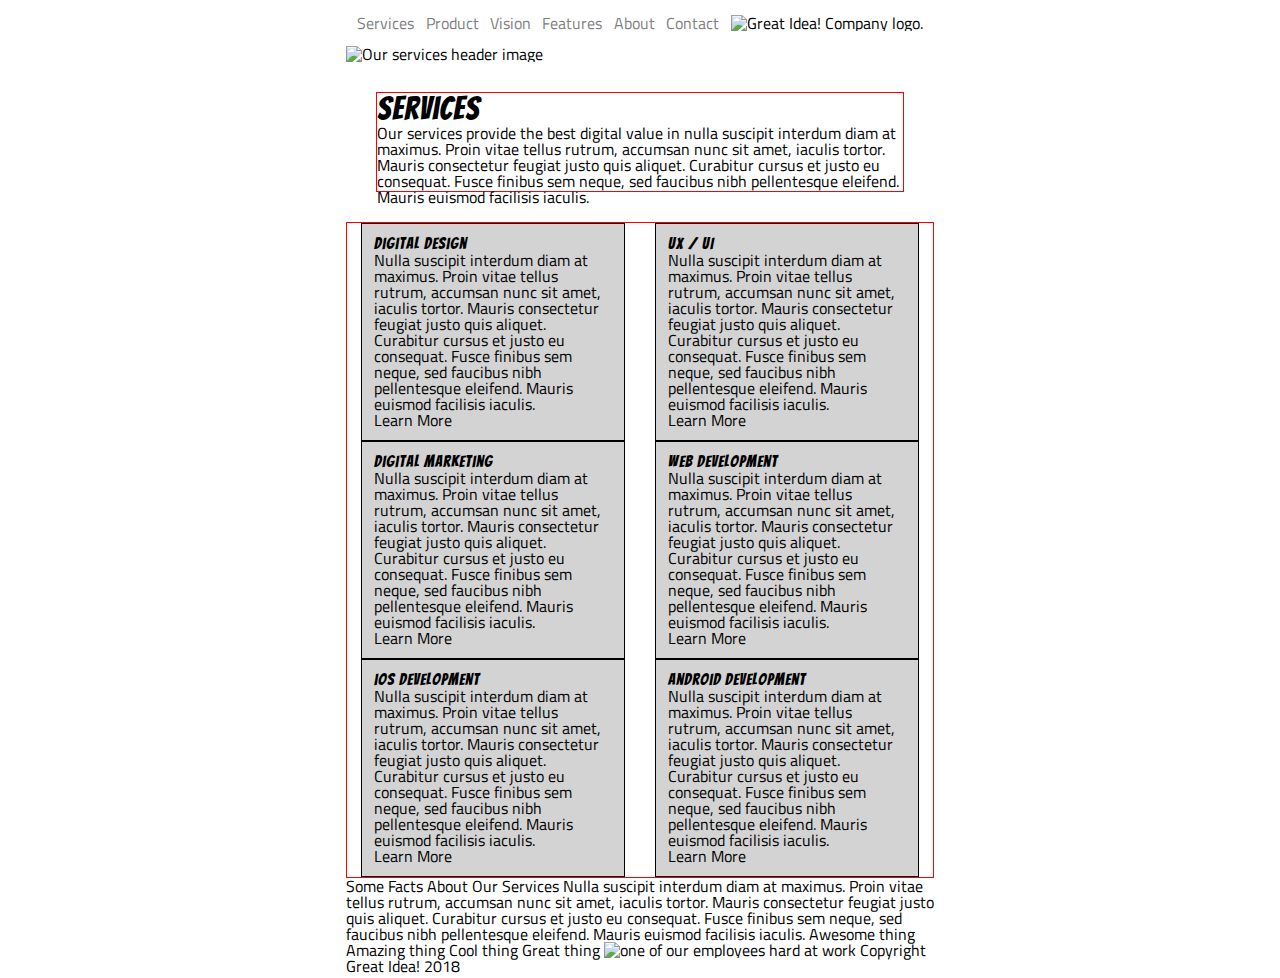
==== great-idea/services.html @ 4d885734 "Practice git commit" ====
<!DOCTYPE html>

<html lang="en">
  <head>
    <meta charset="utf-8" />

    <title>Great Idea! - Services</title>

    <link
      href="https://fonts.googleapis.com/css?family=Bangers|Titillium+Web"
      rel="stylesheet"
    />
    <link rel="stylesheet" href="css/index.css" />

    <!--[if lt IE 9]>
      <script src="https://cdnjs.cloudflare.com/ajax/libs/html5shiv/3.7.3/html5shiv.js"></script>
    <![endif]-->
  </head>

  <body>
      <div id="wrapper">
      <header>
        <nav>
          <a href="#">Services</a>
          <a href="#">Product</a>
          <a href="#">Vision</a>
          <a href="#">Features</a>
          <a href="#">About</a>
          <a href="#">Contact</a>
        
        <img class="logo" src="img/logo.png" alt="Great Idea! Company logo." />
        </nav>
      </header>

        <div class="headerwrap">
      <img 
        class="services-header-img"
        src="img/services-header.jpg"
        alt="Our services header image">
      </img>
        </div> <!--closer for .headerwrap-->
      </header>

       <div class ="services">

       <h1>Services</h1> 

         <p>Our services provide the best digital value in nulla suscipit
      interdum diam at maximus. Proin vitae tellus rutrum, accumsan nunc sit
      amet, iaculis tortor. Mauris consectetur feugiat justo quis aliquet.
      Curabitur cursus et justo eu consequat. Fusce finibus sem neque, sed
      faucibus nibh pellentesque eleifend. Mauris euismod facilisis iaculis.
         </p>

        </div> <!--closer for .services-->

      <div class ="container">
          
        <div class="text-info">
      <h1>Digital Design</h1> <p>Nulla suscipit interdum diam at maximus. Proin vitae tellus
      rutrum, accumsan nunc sit amet, iaculis tortor. Mauris consectetur feugiat
      justo quis aliquet. Curabitur cursus et justo eu consequat. Fusce finibus
      sem neque, sed faucibus nibh pellentesque eleifend. Mauris euismod
      facilisis iaculis. </p>Learn More 
       </div>
        
       <div class="text-info">
      <h1>UX / UI</h1> <p>Nulla suscipit interdum diam at
      maximus. Proin vitae tellus rutrum, accumsan nunc sit amet, iaculis
      tortor. Mauris consectetur feugiat justo quis aliquet. Curabitur cursus et
      justo eu consequat. Fusce finibus sem neque, sed faucibus nibh
      pellentesque eleifend. Mauris euismod facilisis iaculis. </p>Learn More
        </div>

       <div class="text-info">
      <h1>Digital Marketing</h1> <p>Nulla suscipit interdum diam at maximus. Proin vitae
      tellus rutrum, accumsan nunc sit amet, iaculis tortor. Mauris consectetur
      feugiat justo quis aliquet. Curabitur cursus et justo eu consequat. Fusce
      finibus sem neque, sed faucibus nibh pellentesque eleifend. Mauris euismod
      facilisis iaculis. </p> Learn More 
       </div>
      
        <div class="text-info">
      <h1>Web Development</h1> <p> Nulla suscipit interdum diam
      at maximus. Proin vitae tellus rutrum, accumsan nunc sit amet, iaculis
      tortor. Mauris consectetur feugiat justo quis aliquet. Curabitur cursus et
      justo eu consequat. Fusce finibus sem neque, sed faucibus nibh
      pellentesque eleifend. Mauris euismod facilisis iaculis. </p> Learn More 
        </div>
      
        <div class="text-info"> 
      <h1>iOS Development</h1> <p>Nulla suscipit interdum diam at maximus. Proin vitae tellus
      rutrum, accumsan nunc sit amet, iaculis tortor. Mauris consectetur feugiat
      justo quis aliquet. Curabitur cursus et justo eu consequat. Fusce finibus
      sem neque, sed faucibus nibh pellentesque eleifend. Mauris euismod
      facilisis iaculis.</p> Learn More 
        </div>
      
        <div class="text-info"> 
      <h1>Android Development</h1> <p> Nulla suscipit interdum
      diam at maximus. Proin vitae tellus rutrum, accumsan nunc sit amet,
      iaculis tortor. Mauris consectetur feugiat justo quis aliquet. Curabitur
      cursus et justo eu consequat. Fusce finibus sem neque, sed faucibus nibh
      pellentesque eleifend. Mauris euismod facilisis iaculis.</p> Learn More
        </div>
      
    </div><!--closer for .container-->

      Some Facts About Our Services Nulla suscipit interdum diam at maximus. Proin
      vitae tellus rutrum, accumsan nunc sit amet, iaculis tortor. Mauris
      consectetur feugiat justo quis aliquet. Curabitur cursus et justo eu
      consequat. Fusce finibus sem neque, sed faucibus nibh pellentesque
      eleifend. Mauris euismod facilisis iaculis. Awesome thing Amazing thing
      Cool thing Great thing

      <img
        class="services-info-img"
        src="img/services-info.png"
        alt="one of our employees hard at work"
      />

      Copyright Great Idea! 2018
    </div> <!--closer for .wrapper-->
  </body>
</html>
---- great-idea/css/index.css ----
/* http://meyerweb.com/eric/tools/css/reset/ 
   v2.0 | 20110126
   License: none (public domain)
*/

html,
body,
div,
span,
applet,
object,
iframe,
h1,
h2,
h3,
h4,
h5,
h6,
p,
blockquote,
pre,
a,
abbr,
acronym,
address,
big,
cite,
code,
del,
dfn,
em,
img,
ins,
kbd,
q,
s,
samp,
small,
strike,
strong,
sub,
sup,
tt,
var,
b,
u,
i,
center,
dl,
dt,
dd,
ol,
ul,
li,
fieldset,
form,
label,
legend,
table,
caption,
tbody,
tfoot,
thead,
tr,
th,
td,
article,
aside,
canvas,
details,
embed,
figure,
figcaption,
footer,
header,
hgroup,
menu,
nav,
output,
ruby,
section,
summary,
time,
mark,
audio,
video {
  margin: 0;
  padding: 0;
  border: 0;
  font-size: 100%;
  font: inherit;
  vertical-align: baseline;
}
/* HTML5 display-role reset for older browsers */
article,
aside,
details,
figcaption,
figure,
footer,
header,
hgroup,
menu,
nav,
section {
  display: block;
}
body {
  line-height: 1;
}
ol,
ul {
  list-style: none;
}
blockquote,
q {
  quotes: none;
}
blockquote:before,
blockquote:after,
q:before,
q:after {
  content: "";
  content: none;
}
table {
  border-collapse: collapse;
  border-spacing: 0;
}

/* Set every element's box-sizing to border-box */
* {
  box-sizing: border-box;
}

html,
body {
  height: 100%;
  font-family: "Titillium Web", sans-serif;
}

h1,
h2,
h3,
h4,
h5 {
  font-family: "Bangers", cursive;
  letter-spacing: 1px;
  margin-bottom: 15px;
}

/* Copy and paste your work from yesterday here and start to refactor into flexbox */

#wrapper {
  width: 46%;
  margin: auto;
}

/* */

.wrapper {
  width: 876px;
  margin: 0 auto;
}

header nav {
  display: flex;
  flex-direction: row;
  justify-content: space-evenly;
  align-items: center;
  margin-top: 15px;
}

header nav a {
  text-decoration-line: none;
  color: grey;
}

header nav a:hover {
  color: darkslategray;
}

.aboveline {
  display: flex;
  flex-direction: row;
  justify-content: space-evenly;
  align-content: center;
  padding: 24px;
  border-bottom: 1px solid black;
}

.innobutton {
  display: flex;
  flex-direction: column;
  align-items: center;
  justify-content: center;
}

.iod {
  display: flex;
  padding: 30px 70px;
  align-items: center;
}

.iod p {
  font-family: "Bangers", cursive;
  font-size: 60pt;
  text-align: center;
}

.button {
  margin: 8px 24px;
  font-size: 12pt;
  text-align: center;
  border: 1px solid #000;
  width: 175px;
  margin: 0 auto;
  padding: 7px 12px;
}

.button a {
  text-decoration: none;
  color: black;
}

.button a:hover {
  color: darkslategray;
}

/* #features {
	display:flex;
	justify-content: flex-start;
	flex-direction: row;
	border:1px solid red;
	width: 49%;
}

#about {
	display:flex;
	justify-content: flex-start;
	flex-direction: row;
	border:1px solid red;
	width: 49%;
}
*/

.featabout {
  display: flex;
  flex-flow: row wrap;
  justify-content: center;
  margin: 10px 0;
}

.topline {
  width: 44%;
}

.middleimg {
  display: flex;
  align-items: baseline;
  justify-content: center;
}

.middle-img {
  border-radius: 20px;
}

.serprovi {
  display: flex;
  flex-flow: row wrap;
  justify-content: center;
  margin: 10px 0;
  padding-bottom: 20px;
  border-bottom: 1px solid black;
}

.text-content {
  width: 29%;
}

.footercontent {
  display: flex;
  flex-direction: column;
  width: 33%;
  justify-content: center;
  margin-left: 5%;
}

.copywright {
  color: grey;
  display: flex;
  flex-wrap: wrap;
  flex-direction: column;
  text-align: center;
  margin: 10px;
}

/* service.html */

.headerwrap {
  width: 100%;
  margin: auto;
}

.headerwrap img {
  display: block;
  width: 100%;
  max-width: 880px;
  height: auto;
  margin: auto;
  margin-top: 15px;
}

/*this is for the first half of the page up to Digital Design. */

.services {
  display: flex;
  height: 100px;
  flex-flow: row wrap;
  border: 1px solid red;
  margin: 30px;
}

.services h1 {
  font-size: 32px;
}

.services p,
h1 {
  width: 880px;
  margin: auto;
}

.container {
  display: flex;
  flex-flow: row wrap;
  justify-content: space-around;
  border: 1px solid red;
}

.text-info {
  width: 45%;
  border: 1px solid black;
  background-color: lightgray;

  padding: 12px;
  flex-basis: 45%;
}
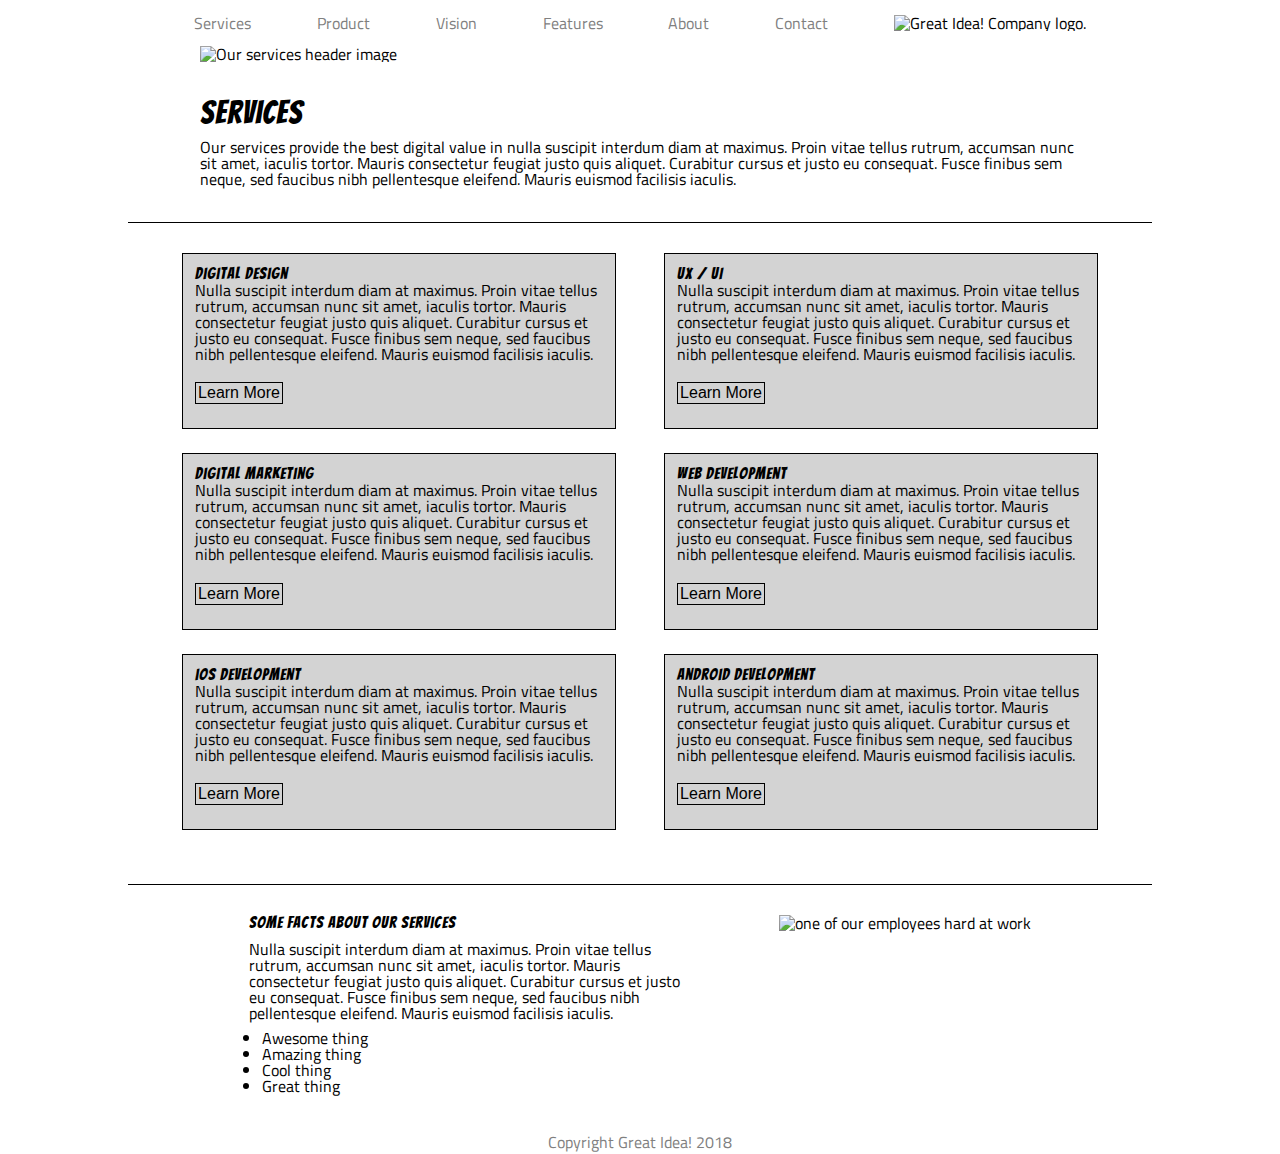
==== commit c51f9265: "git commit -a" ====
--- a/great-idea/services.html
+++ b/great-idea/services.html
@@ -61,7 +61,7 @@
       rutrum, accumsan nunc sit amet, iaculis tortor. Mauris consectetur feugiat
       justo quis aliquet. Curabitur cursus et justo eu consequat. Fusce finibus
       sem neque, sed faucibus nibh pellentesque eleifend. Mauris euismod
-      facilisis iaculis. </p>Learn More 
+      facilisis iaculis. </p> <button><a href="#">Learn More</a></button>
        </div>
         
        <div class="text-info">
@@ -69,7 +69,7 @@
       maximus. Proin vitae tellus rutrum, accumsan nunc sit amet, iaculis
       tortor. Mauris consectetur feugiat justo quis aliquet. Curabitur cursus et
       justo eu consequat. Fusce finibus sem neque, sed faucibus nibh
-      pellentesque eleifend. Mauris euismod facilisis iaculis. </p>Learn More
+      pellentesque eleifend. Mauris euismod facilisis iaculis. </p> <button><a href="#">Learn More</a></button>
         </div>
 
        <div class="text-info">
@@ -77,7 +77,7 @@
       tellus rutrum, accumsan nunc sit amet, iaculis tortor. Mauris consectetur
       feugiat justo quis aliquet. Curabitur cursus et justo eu consequat. Fusce
       finibus sem neque, sed faucibus nibh pellentesque eleifend. Mauris euismod
-      facilisis iaculis. </p> Learn More 
+      facilisis iaculis. </p> <button><a href="#">Learn More</a></button>
        </div>
       
         <div class="text-info">
@@ -85,7 +85,7 @@
       at maximus. Proin vitae tellus rutrum, accumsan nunc sit amet, iaculis
       tortor. Mauris consectetur feugiat justo quis aliquet. Curabitur cursus et
       justo eu consequat. Fusce finibus sem neque, sed faucibus nibh
-      pellentesque eleifend. Mauris euismod facilisis iaculis. </p> Learn More 
+      pellentesque eleifend. Mauris euismod facilisis iaculis. </p> <button><a href="#">Learn More</a></button>
         </div>
       
         <div class="text-info"> 
@@ -93,7 +93,7 @@
       rutrum, accumsan nunc sit amet, iaculis tortor. Mauris consectetur feugiat
       justo quis aliquet. Curabitur cursus et justo eu consequat. Fusce finibus
       sem neque, sed faucibus nibh pellentesque eleifend. Mauris euismod
-      facilisis iaculis.</p> Learn More 
+      facilisis iaculis.</p> <button><a href="#">Learn More</a></button>
         </div>
       
         <div class="text-info"> 
@@ -101,25 +101,45 @@
       diam at maximus. Proin vitae tellus rutrum, accumsan nunc sit amet,
       iaculis tortor. Mauris consectetur feugiat justo quis aliquet. Curabitur
       cursus et justo eu consequat. Fusce finibus sem neque, sed faucibus nibh
-      pellentesque eleifend. Mauris euismod facilisis iaculis.</p> Learn More
+      pellentesque eleifend. Mauris euismod facilisis iaculis.</p> <button><a href="#">Learn More</a></button>
         </div>
       
     </div><!--closer for .container-->
 
-      Some Facts About Our Services Nulla suscipit interdum diam at maximus. Proin
+      <div class="bottomportion">
+
+        <div class="bottomtext">
+      <h1>Some Facts About Our Services</h1> 
+      
+      <p>Nulla suscipit interdum diam at maximus. Proin
       vitae tellus rutrum, accumsan nunc sit amet, iaculis tortor. Mauris
       consectetur feugiat justo quis aliquet. Curabitur cursus et justo eu
       consequat. Fusce finibus sem neque, sed faucibus nibh pellentesque
-      eleifend. Mauris euismod facilisis iaculis. Awesome thing Amazing thing
-      Cool thing Great thing
+      eleifend. Mauris euismod facilisis iaculis. </p>
+    
 
-      <img
-        class="services-info-img"
-        src="img/services-info.png"
-        alt="one of our employees hard at work"
-      />
+    <ul style="list-style-type:disc;">
+        <li>Awesome thing</li>
+        <li>Amazing thing</li>
+        <li>Cool thing</li>
+        <li>Great thing</li>
+    </ul>
+      </div> <!-- closer for bottom text-->
 
-      Copyright Great Idea! 2018
+
+   
+    <img
+    class="services-info-img"
+    src="img/services-info.png"
+    alt="one of our employees hard at work"> 
+  
+  </img>
+
+      </div> <!--closer for .bottomeportion-->
+    <footer>
+      <p class="copywright">Copyright Great Idea! 2018</p>
+    </footer>
+
     </div> <!--closer for .wrapper-->
   </body>
 </html>
--- a/great-idea/css/index.css
+++ b/great-idea/css/index.css
@@ -152,11 +152,11 @@
 /* Copy and paste your work from yesterday here and start to refactor into flexbox */
 
 #wrapper {
-  width: 46%;
+  width: 80%;
   margin: auto;
 }
 
-/* */
+/*can't wait for the weekend */
 
 .wrapper {
   width: 876px;
@@ -259,6 +259,7 @@
   display: flex;
   align-items: baseline;
   justify-content: center;
+  margin: 20px 0;
 }
 
 .middle-img {
@@ -317,7 +318,6 @@
   display: flex;
   height: 100px;
   flex-flow: row wrap;
-  border: 1px solid red;
   margin: 30px;
 }
 
@@ -335,14 +335,57 @@
   display: flex;
   flex-flow: row wrap;
   justify-content: space-around;
-  border: 1px solid red;
+  border-top: 1px solid black;
+  border-bottom: 1px solid black;
+  padding: 30px;
 }
 
 .text-info {
   width: 45%;
   border: 1px solid black;
   background-color: lightgray;
-
-  padding: 12px;
+  padding: 12px 12px 24px 12px;
   flex-basis: 45%;
-}
+  margin-bottom: 24px;
+}
+
+.text-info button {
+  font-size: 12pt;
+  text-align: center;
+  margin-top: 5%;
+  background-color: lightgray;
+  border: 1px solid #000;
+  text-decoration: none;
+  padding: 1px 2px;
+}
+
+.text-info button a {
+  text-decoration: none;
+  color: black;
+}
+
+.bottomportion {
+  display: flex;
+  width: 100%;
+  padding: 30px;
+  justify-content: center;
+}
+
+.bottomtext {
+  flex-direction: column;
+  width: 45%;
+}
+
+.bottomportion h1 {
+  margin-bottom: 10px;
+}
+
+.bottomportion ul {
+  padding-left: 3%;
+  padding-top: 2%;
+}
+
+.bottomportion img {
+  size: 210px 150px;
+  padding-left: 10%;
+}
